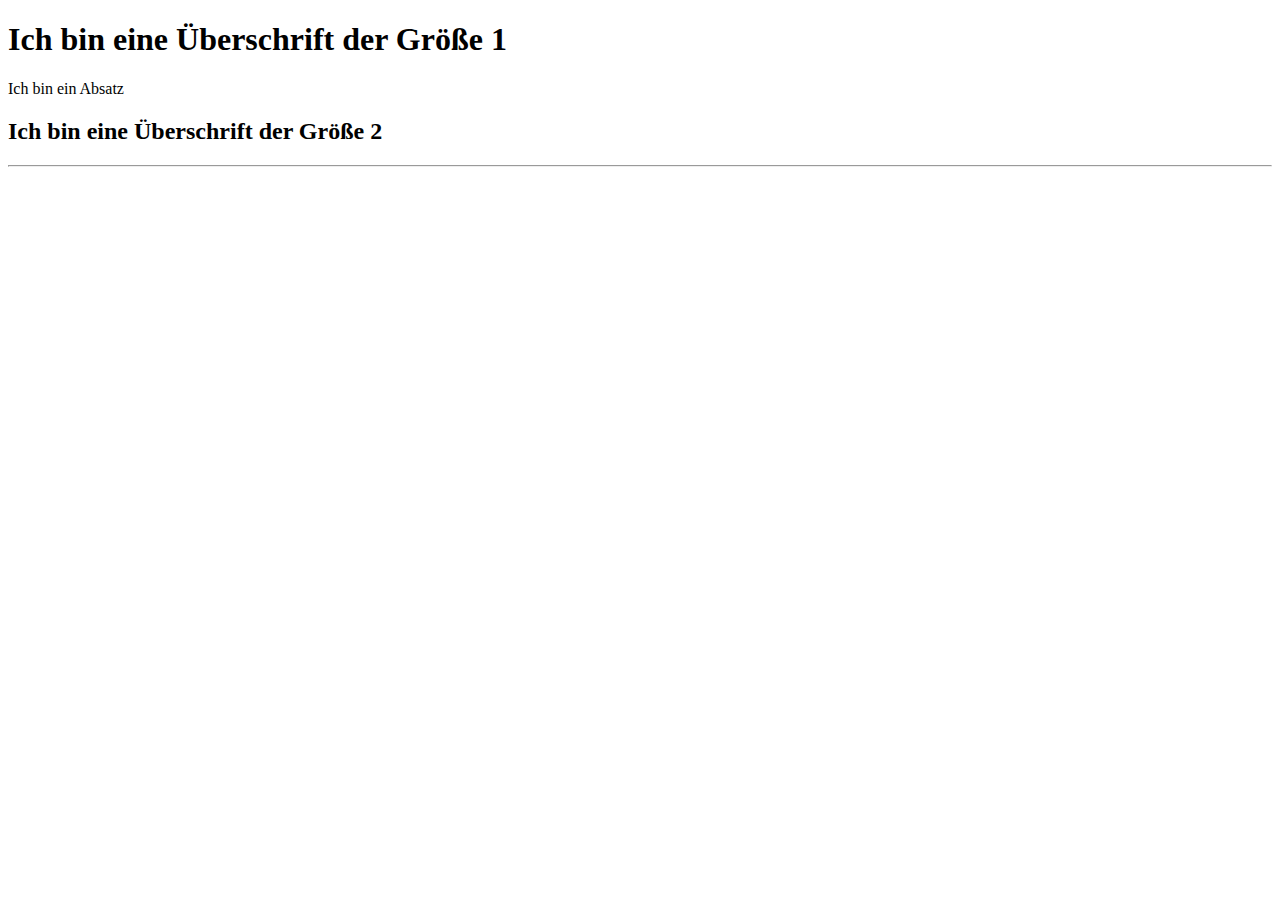
==== Index.html @ e41d338c "HTML-Grundgerüst erstellt" ====
<!DOCTYPE html>
<html lang="en">
<head>
    <meta charset="UTF-8">
    <meta name="viewport" content="width=device-width, initial-scale=1.0">
    <title>Titel im Browsertab</title>
</head>
<h1>Ich bin eine Überschrift der Größe 1</h1>
<p>Ich bin ein Absatz</p>
<h2>Ich bin eine Überschrift der Größe 2</h2>
<!--Ich bin ein Kommentar-->
<hr>
<body>
    
</body>
</html>
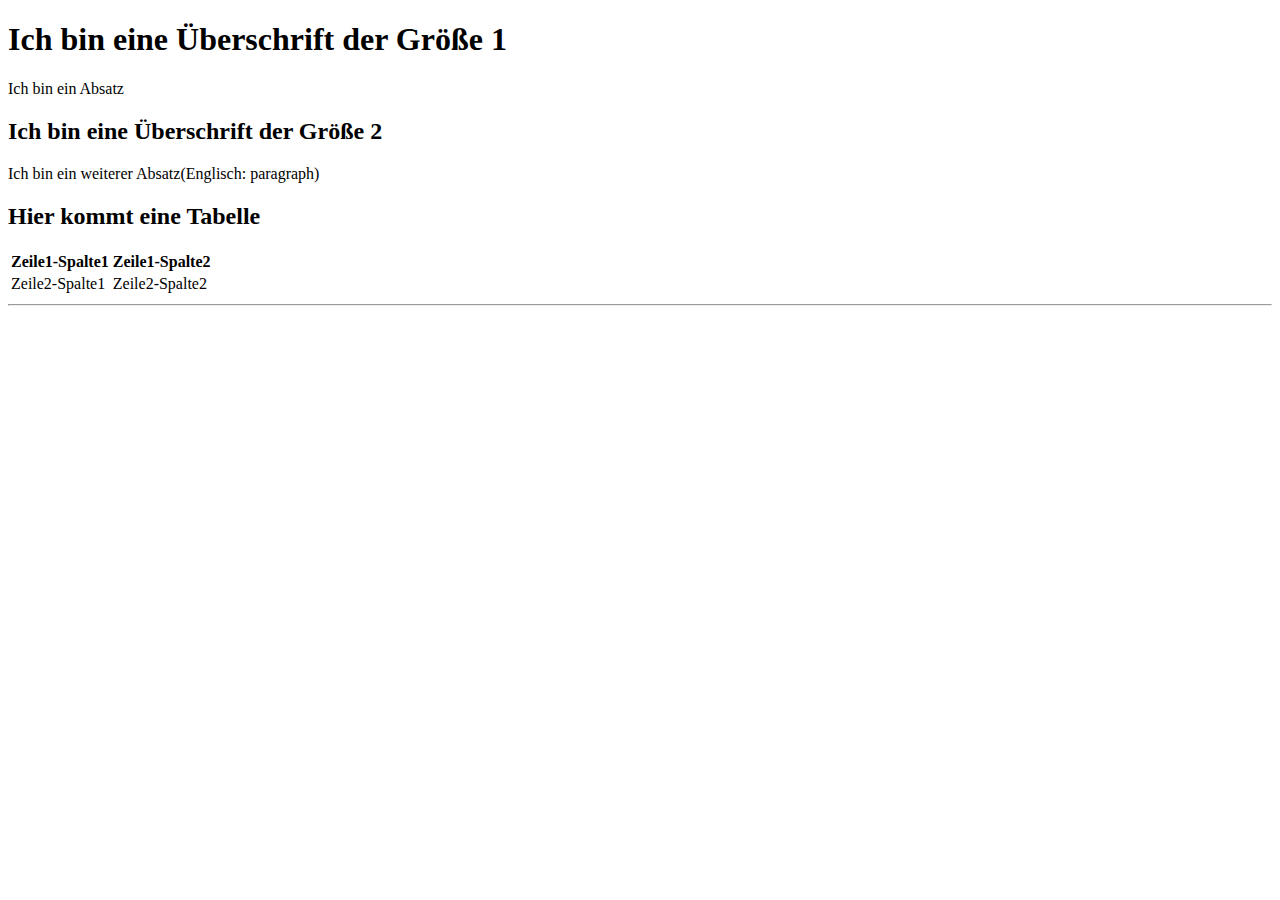
==== commit 211b1468: "Tabelle erstellt" ====
--- a/Index.html
+++ b/Index.html
@@ -5,12 +5,27 @@
     <meta name="viewport" content="width=device-width, initial-scale=1.0">
     <title>Titel im Browsertab</title>
 </head>
+<body>
 <h1>Ich bin eine Überschrift der Größe 1</h1>
 <p>Ich bin ein Absatz</p>
 <h2>Ich bin eine Überschrift der Größe 2</h2>
+<p>Ich bin ein weiterer Absatz(Englisch: paragraph)</p>
 <!--Ich bin ein Kommentar-->
+<h2>Hier kommt eine Tabelle</h2>
+<table>
+    <tr>
+     <th>
+        Zeile1-Spalte1
+     </th>
+     <th>
+        Zeile1-Spalte2
+     </th>
+    </tr>
+    <tr>
+        <td>Zeile2-Spalte1</td>
+        <td>Zeile2-Spalte2</td>
+    </tr>
+</table>
 <hr>
-<body>
-    
 </body>
 </html>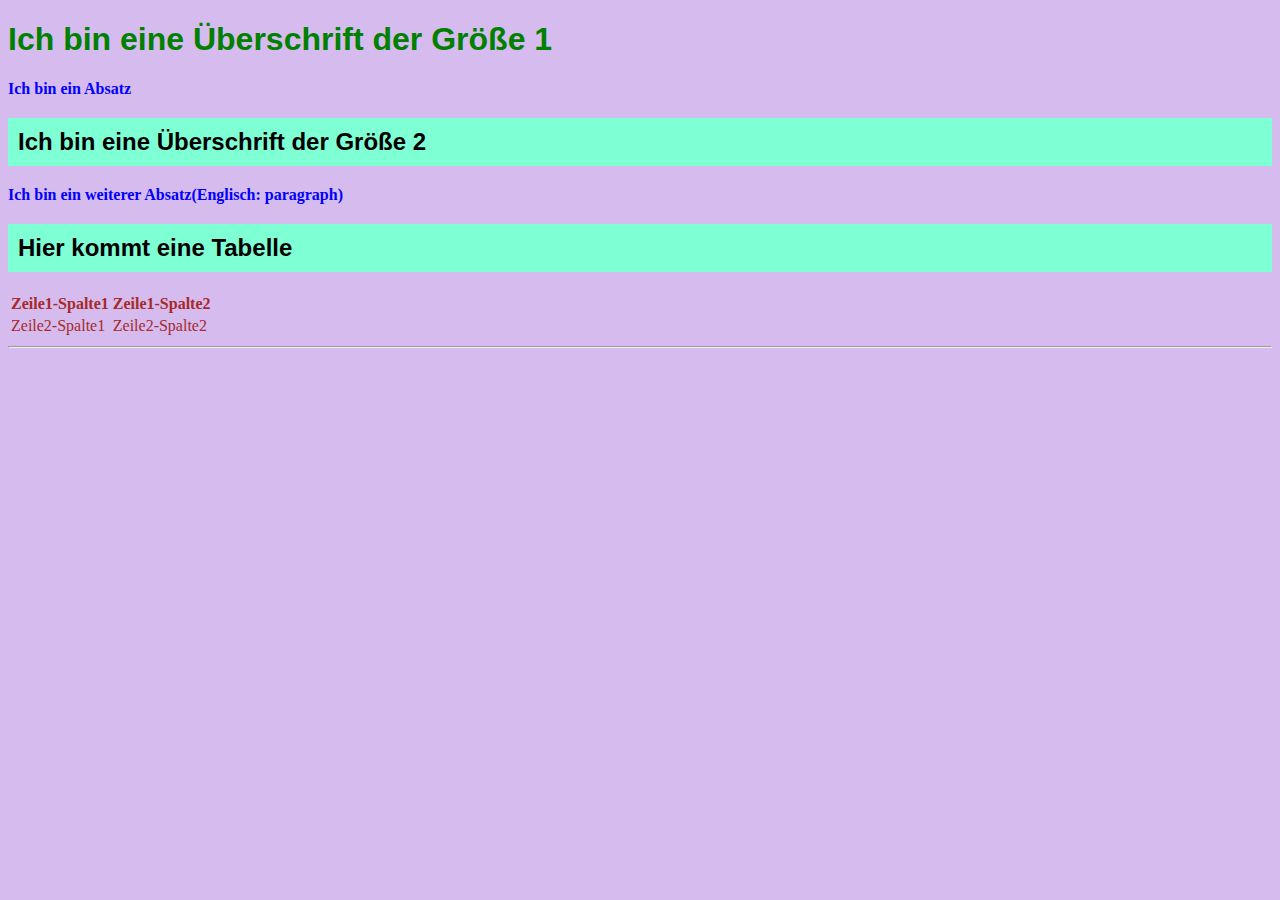
==== commit cc8dfc8f: "style.css angelegtund erste Vormatierungen eingegeben" ====
--- a/Index.html
+++ b/Index.html
@@ -4,6 +4,7 @@
     <meta charset="UTF-8">
     <meta name="viewport" content="width=device-width, initial-scale=1.0">
     <title>Titel im Browsertab</title>
+    <link rel="stylesheet" type="text/css" href="style.css">
 </head>
 <body>
 <h1>Ich bin eine Überschrift der Größe 1</h1>
--- a/style.css
+++ b/style.css
@@ -0,0 +1,24 @@
+/* der Hintergrund ist Violet */
+body{
+    background-color:rgb(214, 187, 238);
+}
+h1{
+    color: green;
+    font-family: sans-serif;
+}
+/* px ist die Angabe der Größe in Pixel */
+h2{
+    background-color: aquamarine;
+    padding: 10px;
+    font-family:'Franklin Gothic Medium', 'Arial Narrow', Arial, sans-serif;
+}
+/* Die Farbe von Absätzen ist blau und in Times new Roman dickschrift */
+p{
+    color:blue;
+    font-family: 'Times New Roman', Times, serif;
+    font-weight:bold;
+}
+table{
+    color:brown;
+    font-family: Cambria, Cochin, Georgia, Times, 'Times New Roman', serif;
+}
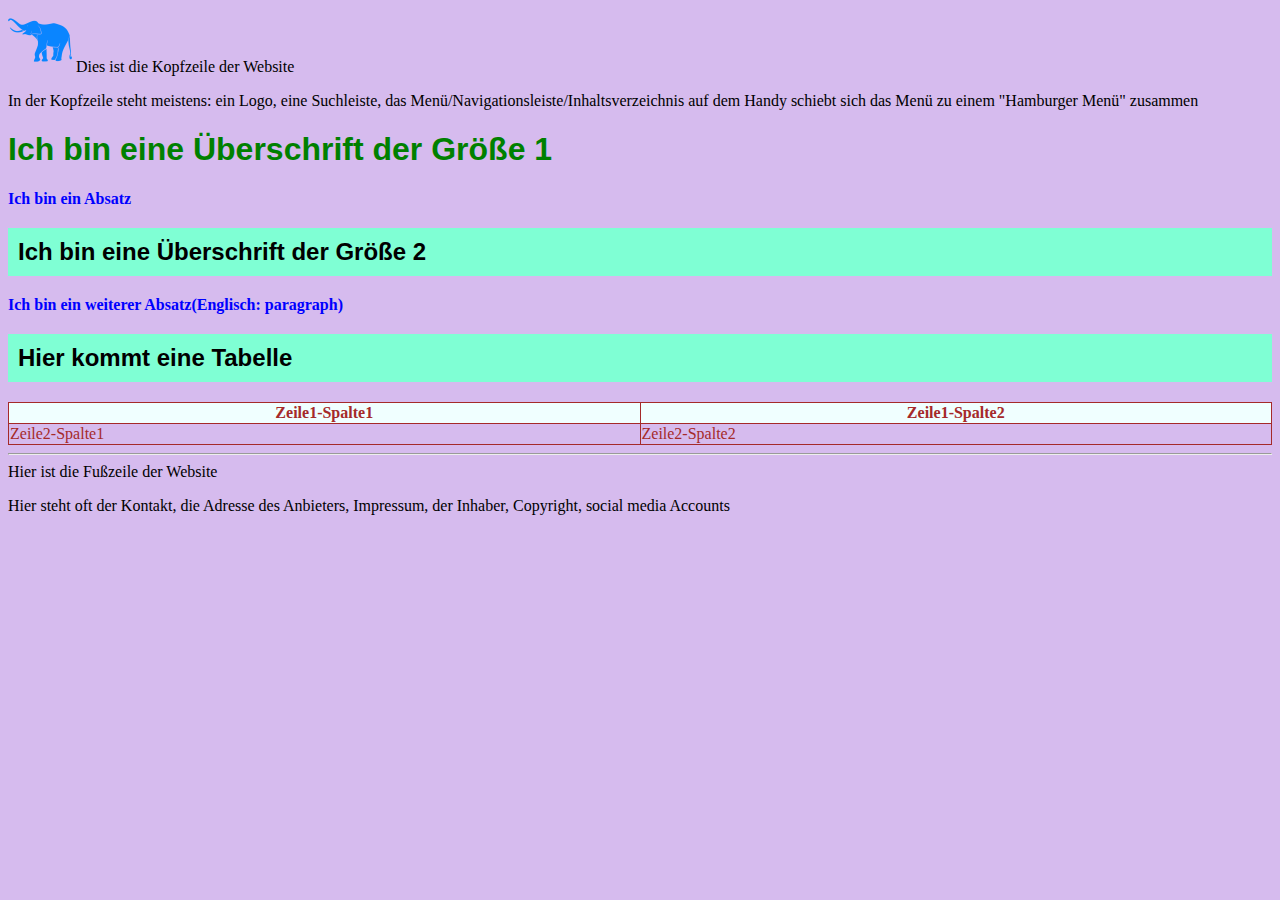
==== commit dc377cfb: "angefangen eine Bild verlinkung ein zu fügen" ====
--- a/Index.html
+++ b/Index.html
@@ -4,9 +4,23 @@
     <meta charset="UTF-8">
     <meta name="viewport" content="width=device-width, initial-scale=1.0">
     <title>Titel im Browsertab</title>
+    <!--Die Style.css wird verlinkt-->
     <link rel="stylesheet" type="text/css" href="style.css">
 </head>
 <body>
+    <header>
+        <!--Logo
+        Vorsicht, Bilder im Internet sind meistens Urheberrechtlich geschützt. 
+        Es gibt Stockfoto seiten, auf denen Bilder herunter geladen werden und kostenlos genutzt werden können
+    Wichtig, LIZENSBEDINGUNGEN lesen!!!!!!!!!
+Eine gute Lizens ist CC0
+Das Logo sollte im PNG-Format gespeichert sein, weil PNG eine bessere Bildqualität hat als JPG.
+PNGs sind oft kleiner und können einen transparenten Hintergrund haben-->
+<img src= "elephant-6-64.png">
+Dies ist die Kopfzeile der Website
+<p></p>
+In der Kopfzeile steht meistens: ein Logo, eine Suchleiste, das Menü/Navigationsleiste/Inhaltsverzeichnis auf dem Handy schiebt sich das Menü zu einem "Hamburger Menü" zusammen 
+    </header>
 <h1>Ich bin eine Überschrift der Größe 1</h1>
 <p>Ich bin ein Absatz</p>
 <h2>Ich bin eine Überschrift der Größe 2</h2>
@@ -14,7 +28,9 @@
 <!--Ich bin ein Kommentar-->
 <h2>Hier kommt eine Tabelle</h2>
 <table>
+    <!--Für jede spalte der Tabelle wird ein <tr>...<!tr>(table row)angelegt-->
     <tr>
+        <!--th steht für die Spalten der Kopfzeile-->
      <th>
         Zeile1-Spalte1
      </th>
@@ -22,11 +38,18 @@
         Zeile1-Spalte2
      </th>
     </tr>
+    <!--Zeile 2:-->
     <tr>
+        <!--td steht für die Spalten-->
         <td>Zeile2-Spalte1</td>
         <td>Zeile2-Spalte2</td>
     </tr>
 </table>
 <hr>
+<footer>
+Hier ist die Fußzeile der Website
+<p></p>
+Hier steht oft der Kontakt, die Adresse des Anbieters, Impressum, der Inhaber, Copyright, social media Accounts
+</footer>
 </body>
 </html>--- a/style.css
+++ b/style.css
@@ -1,3 +1,4 @@
+/* Der sainn der Style.css ist, die Farben, die Schriftgröße/-art,und das Aussehen aller Elemente in der HTML zu gestallten */
 /* der Hintergrund ist Violet */
 body{
     background-color:rgb(214, 187, 238);
@@ -21,4 +22,12 @@
 table{
     color:brown;
     font-family: Cambria, Cochin, Georgia, Times, 'Times New Roman', serif;
+    table, th, td, tr {
+        border: 1px solid;
+      }
+      border-collapse: collapse;
+      width: 100%;
 }
+th{
+    background-color: azure;
+}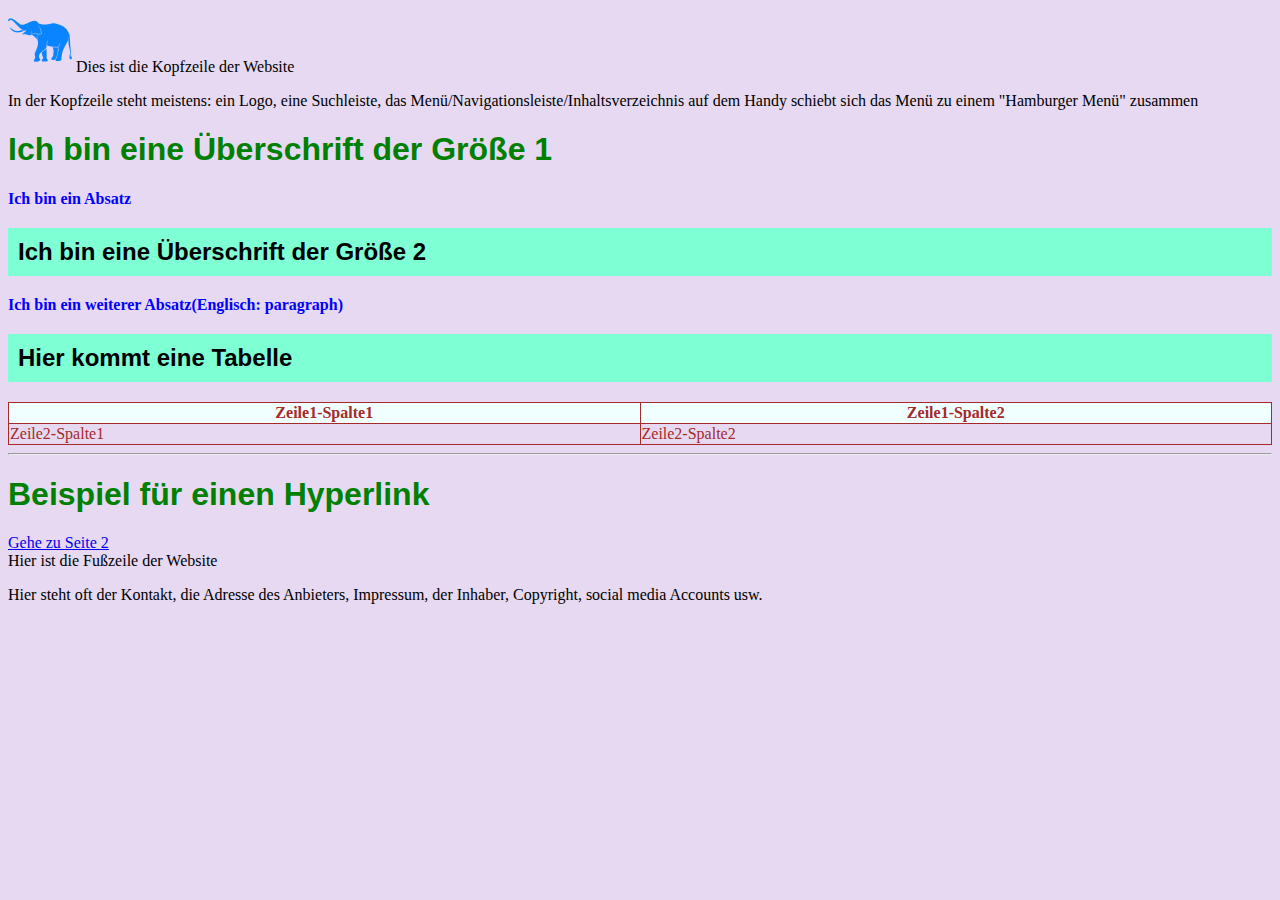
==== commit 6866b821: "ein Hyperlink erstellt" ====
--- a/Index.html
+++ b/Index.html
@@ -46,10 +46,12 @@
     </tr>
 </table>
 <hr>
+<h1>Beispiel für einen Hyperlink</h1>
+<a href="Seite 2.html">Gehe zu Seite 2</a>
 <footer>
 Hier ist die Fußzeile der Website
 <p></p>
-Hier steht oft der Kontakt, die Adresse des Anbieters, Impressum, der Inhaber, Copyright, social media Accounts
+Hier steht oft der Kontakt, die Adresse des Anbieters, Impressum, der Inhaber, Copyright, social media Accounts usw.
 </footer>
 </body>
 </html>--- a/style.css
+++ b/style.css
@@ -1,7 +1,7 @@
 /* Der sainn der Style.css ist, die Farben, die Schriftgröße/-art,und das Aussehen aller Elemente in der HTML zu gestallten */
 /* der Hintergrund ist Violet */
 body{
-    background-color:rgb(214, 187, 238);
+    background-color:rgb(230, 217, 241);
 }
 h1{
     color: green;
